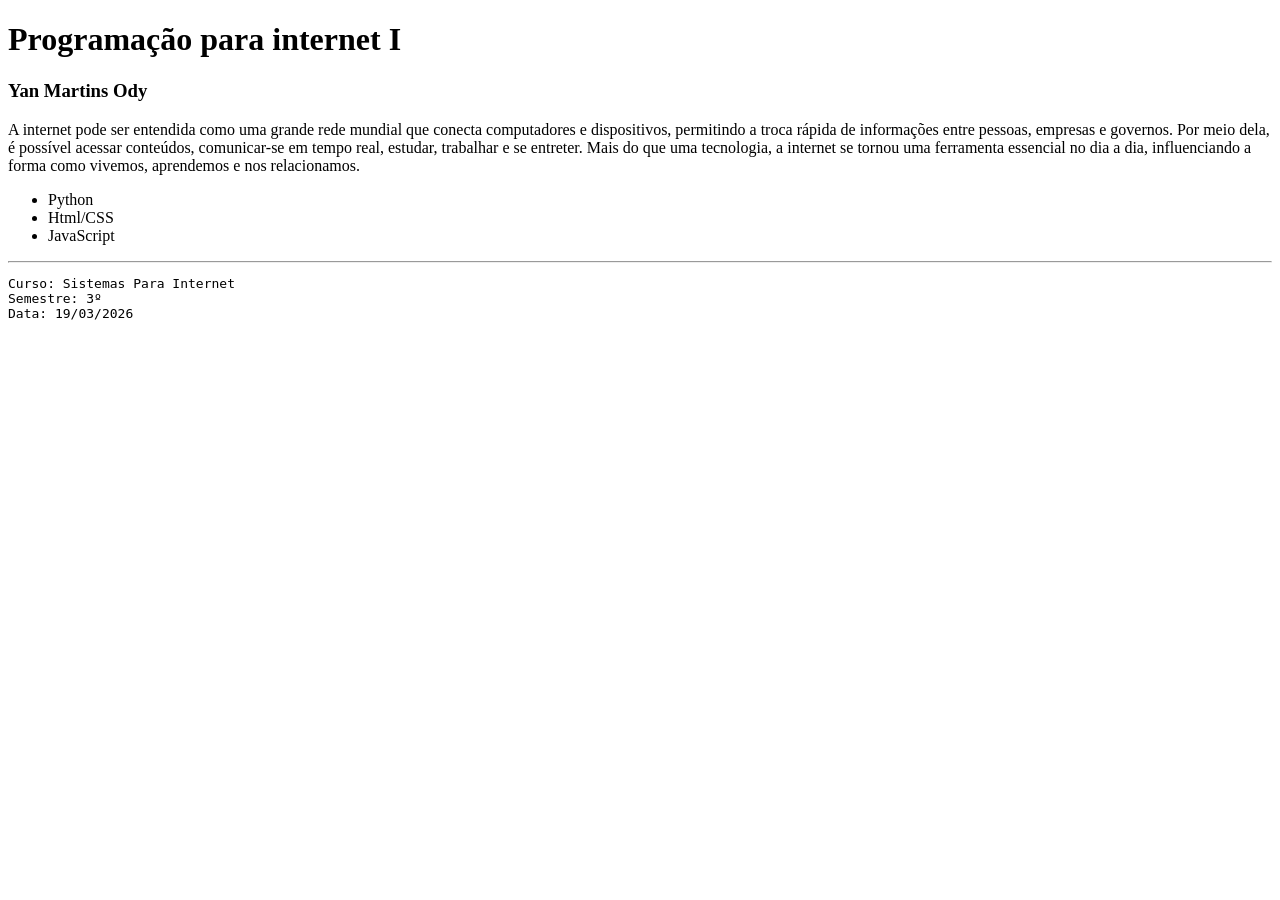
==== Roteiro02/Index.html @ ce2aba0b "Criando estrutura profissional roteiro 02" ====
<!DOCTYPE html>
<html lang="pt-BR">

<head>
    <meta charset="UTF-8">
    <title>Prog. Internet I - 2026</title>
</head>

<body>
    <h1> Programação para internet I</h1>
    <h3>Yan Martins Ody</h3>
    <p>A internet pode ser entendida como uma grande rede mundial que conecta computadores e dispositivos, permitindo a
        troca rápida de informações entre pessoas, empresas e governos. Por meio dela, é possível acessar conteúdos,
        comunicar-se em tempo real, estudar, trabalhar e se entreter. Mais do que uma tecnologia, a internet se tornou
        uma ferramenta essencial no dia a dia, influenciando a forma como vivemos, aprendemos e nos relacionamos.</p>
    <ul>
        <li>Python</li>
        <li>Html/CSS</li>
        <li>JavaScript</li>
    </ul>
    <hr>
    </hr>

    <pre>
Curso: Sistemas Para Internet
Semestre: 3º
Data: 19/03/2026
    </pre>
</body>

</html>
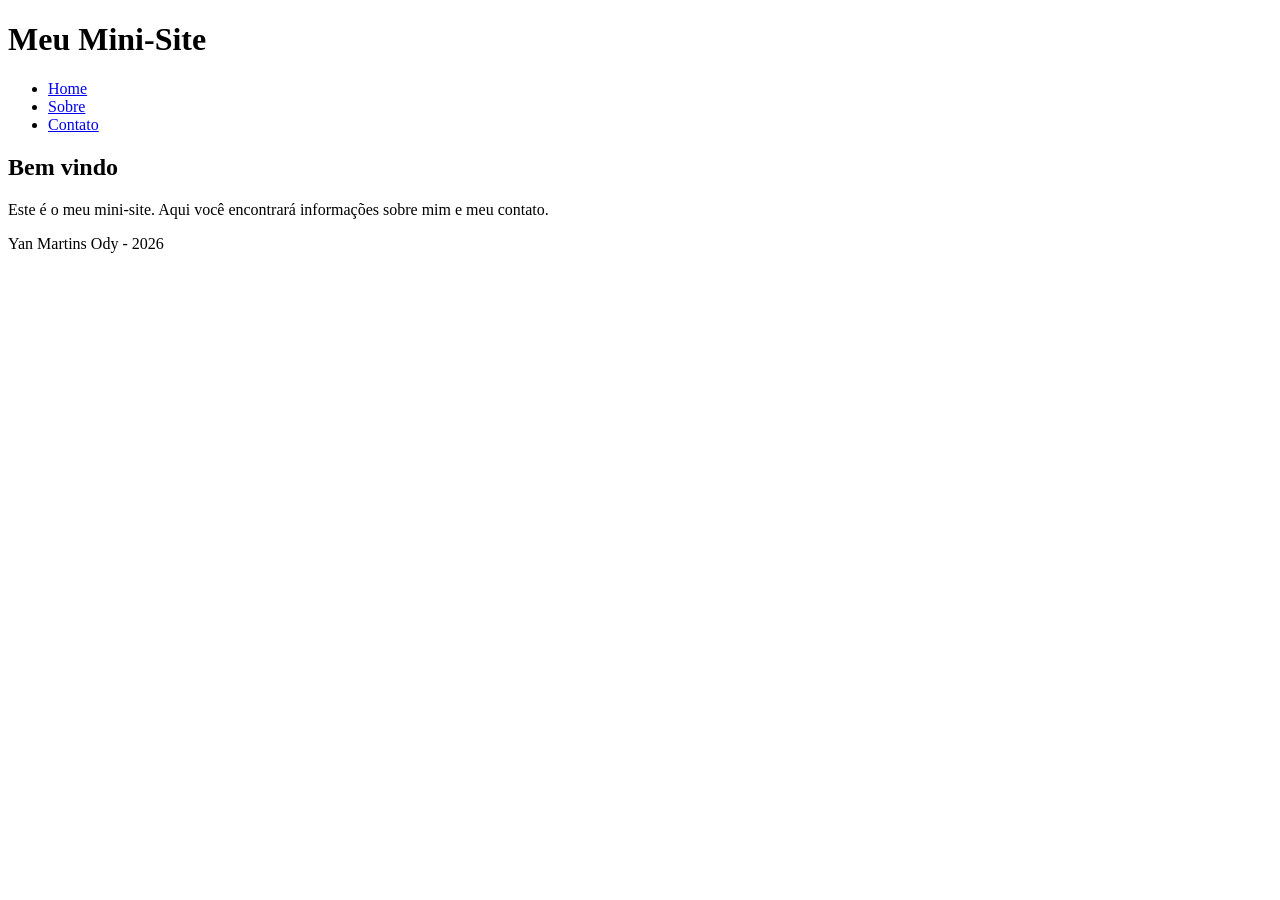
==== commit fc449d10: "Adicionando informações index" ====
--- a/Roteiro02/Index.html
+++ b/Roteiro02/Index.html
@@ -1,31 +1,29 @@
 <!DOCTYPE html>
 <html lang="pt-BR">
-
 <head>
-    <meta charset="UTF-8">
-    <title>Prog. Internet I - 2026</title>
+<meta charset="UTF-8">
+<title>Mini-Site</title>
+<link rel="stylesheet" href="assets/css/style.css">
 </head>
-
 <body>
-    <h1> Programação para internet I</h1>
-    <h3>Yan Martins Ody</h3>
-    <p>A internet pode ser entendida como uma grande rede mundial que conecta computadores e dispositivos, permitindo a
-        troca rápida de informações entre pessoas, empresas e governos. Por meio dela, é possível acessar conteúdos,
-        comunicar-se em tempo real, estudar, trabalhar e se entreter. Mais do que uma tecnologia, a internet se tornou
-        uma ferramenta essencial no dia a dia, influenciando a forma como vivemos, aprendemos e nos relacionamos.</p>
-    <ul>
-        <li>Python</li>
-        <li>Html/CSS</li>
-        <li>JavaScript</li>
-    </ul>
-    <hr>
-    </hr>
-
-    <pre>
-Curso: Sistemas Para Internet
-Semestre: 3º
-Data: 19/03/2026
-    </pre>
+<header>
+<h1>Meu Mini-Site</h1>
+</header>
+<nav>
+<ul>
+<li><a href="index.html">Home</a></li>
+<li><a href="sobre.html">Sobre</a></li>
+<li><a href="contato.html">Contato</a></li>
+</ul>
+</nav>
+<main>
+<section>
+<h2>Bem vindo</h2>
+<p>Este é o meu mini-site. Aqui você encontrará informações sobre mim e meu contato.</p>
+</section>
+</main>
+<footer>
+<p>Yan Martins Ody - 2026</p>
+</footer>
 </body>
-
 </html>
